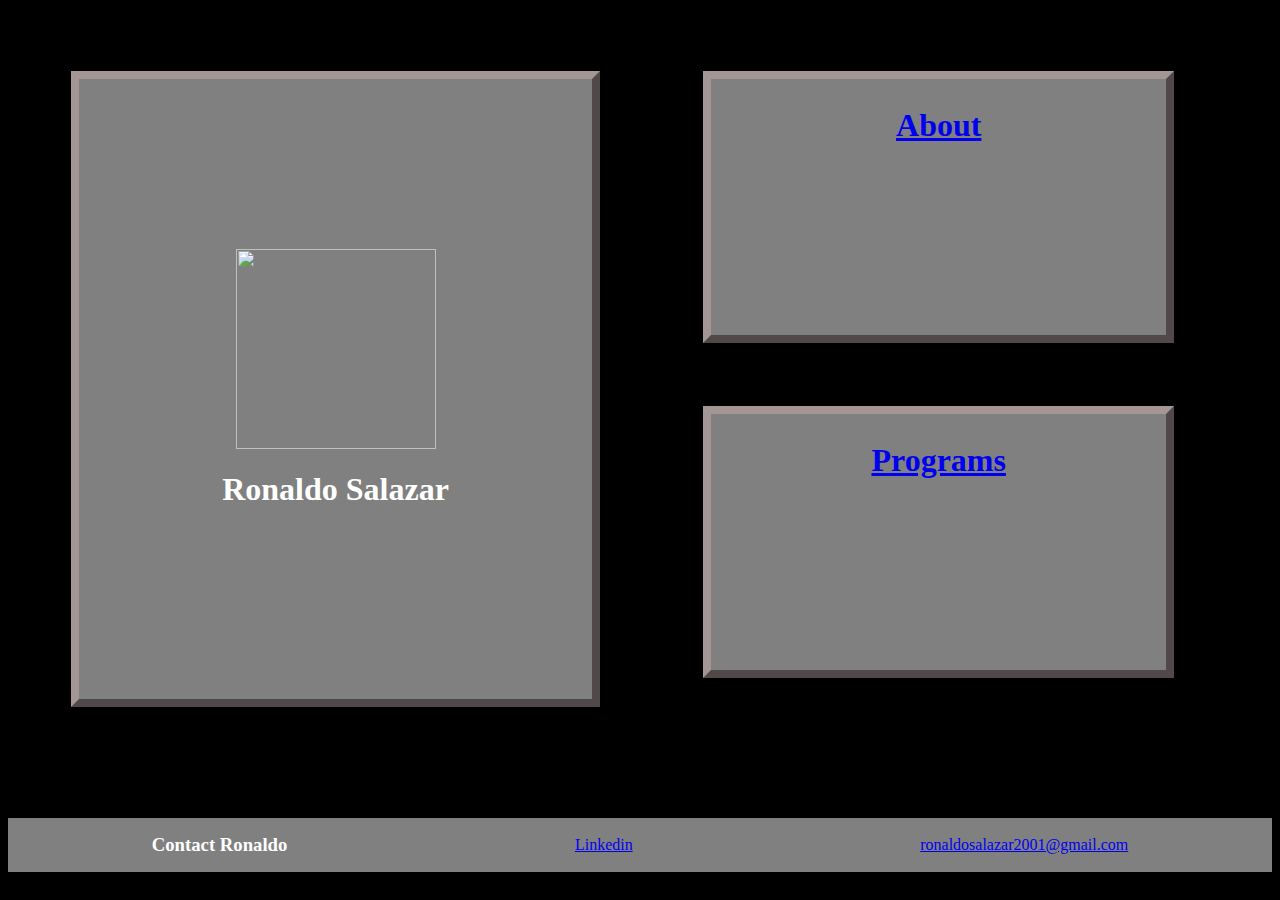
==== index.html @ 5457be5d "1" ====
<!DOCTYPE html>
<html lang="en">
<head>
    <meta charset="UTF-8">
    <meta name="viewport" content="width=device-width, initial-scale=1.0">
    <meta http-equiv="X-UA-Compatible" content="ie=edge">
    <link rel="stylesheet" href="style.css">
    <title>Ronaldo Salazar</title>
</head>
<body>
    
    <div id="left">
        <div id= "Section1">
            <img id="symbol"src="https://starwarsblog.starwars.com/wp-content/uploads/sites/6/2016/02/il_fullxfull.769667001_sdf0.jpg"></img>
            <h1>Ronaldo Salazar</h1>
        </div>
    </div>
    <div id="right">
        <div class = "Section2">
            <h1 class="Similar"><a href="aboutme.html">About</a></h1>
        </div>
        <div class = "Section2">
            <h1 class="Similar"><a href="programs.html">Programs</a></h1>
        </div>
    </div>            
    <footer>
        <h3 class="Contact">Contact Ronaldo</h3>
        <a href="https://www.linkedin.com/in/ronaldo-salazar-610224168">Linkedin</a>
        <a href="ronaldosalazar2001@gmail.com">ronaldosalazar2001@gmail.com</a>
        
    </footer>
</body>
</html>
---- style.css ----
body{
    height: 96vh;
    background-color: black;
    color:white;
}/* Each html */
/* Beginnning of index.html */
#symbol{
    height: 200px;
    width: 200px;
}
#left{
    float: left;
    height: 90vh;
    width: 50%
}

#right{
    float: right;
    height: 90vh;
    width: 50%;
}
#Section1{
    display: flex;
    flex-direction: column;
    justify-content: center;
    align-items: center;
    height: 75%;
    width: 500px;
    background-color:gray;
    margin: 10%;
    padding: 1%;
    border: 0.5rem outset rgb(165, 150, 150);

}
.Section2{
    background-color: grey;
    border: 0.5rem outset rgb(165, 150, 150);
    margin: 10%;
    padding: 1%;
    height: 30%;
    width: 70%;

}
.Similar{
    display: flex;
    justify-content: center;
    align-items: center;
}
/* End of index.html*/
footer{
    background-color: gray;
    height: 54px;
    width: 100%; 
    display: flex;
    align-items: center;
    justify-content: space-around;

}

.both{
    height: 90vh;
    width: 100%
}
.center{
    text-align: center;
}
.box{
    margin: 1%;
    padding: 1%;
    border: 0.5rem outset rgb(165, 150, 150);
    background-color: gray;
}
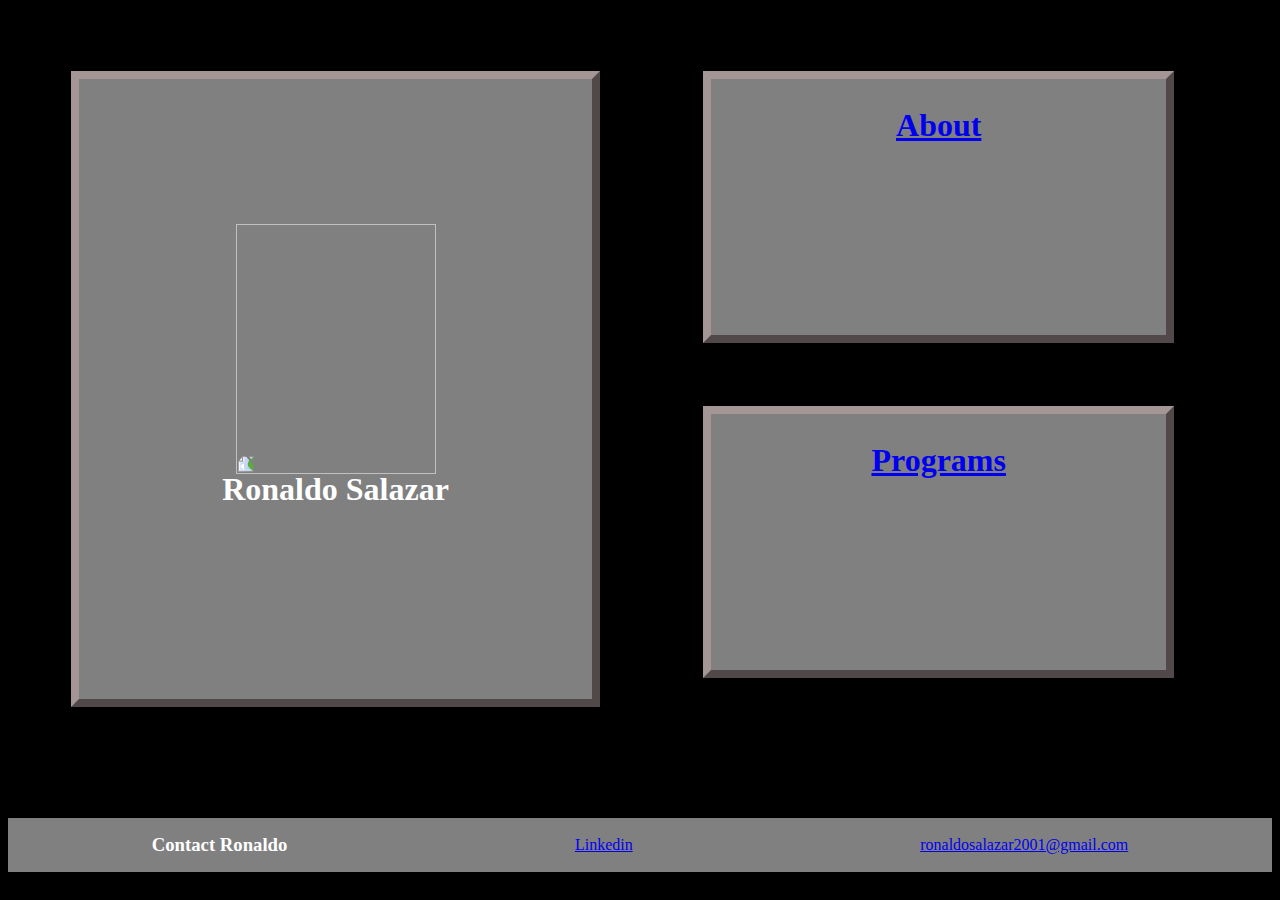
==== commit 0b57819c: "new" ====
--- a/index.html
+++ b/index.html
@@ -11,7 +11,7 @@
     
     <div id="left">
         <div id= "Section1">
-            <img id="symbol"src="https://starwarsblog.starwars.com/wp-content/uploads/sites/6/2016/02/il_fullxfull.769667001_sdf0.jpg"></img>
+            <img id="symbol"src="C:\Users\ASC Student\Documents\rsalazar4095.github.org\ron.jpg">
             <h1>Ronaldo Salazar</h1>
         </div>
     </div>
--- a/style.css
+++ b/style.css
@@ -6,7 +6,7 @@
 /* Beginnning of index.html */
 #symbol{
     height: 200px;
-    width: 200px;
+    width: 250px;
 }
 #left{
     float: left;
@@ -69,4 +69,7 @@
     padding: 1%;
     border: 0.5rem outset rgb(165, 150, 150);
     background-color: gray;
+}
+#left #Section1 #symbol{
+    transform: rotate(270deg);
 }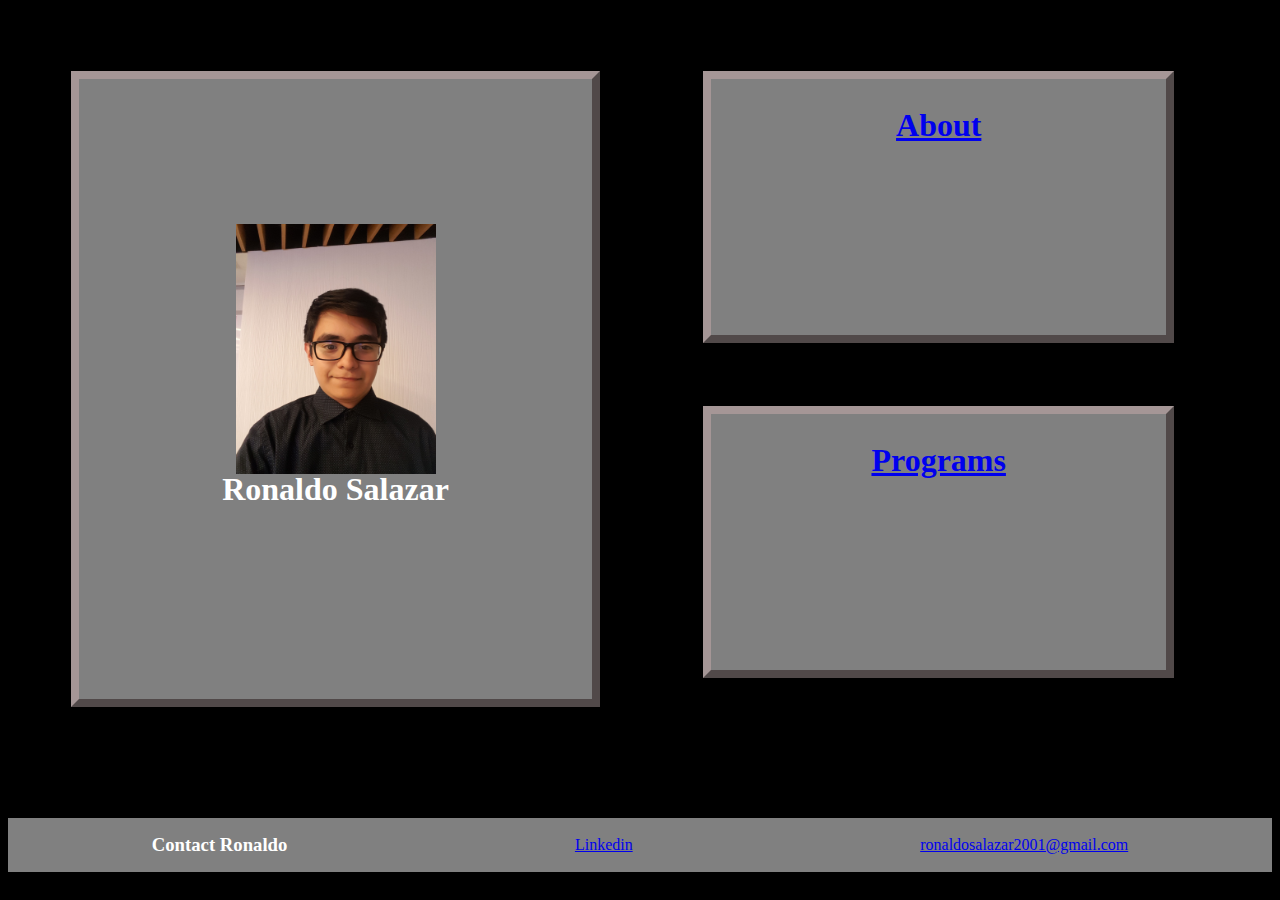
==== commit 25859012: "5" ====
--- a/index.html
+++ b/index.html
@@ -11,7 +11,7 @@
     
     <div id="left">
         <div id= "Section1">
-            <img id="symbol"src="C:\Users\ASC Student\Documents\rsalazar4095.github.org\ron.jpg">
+            <img id="symbol"src="ron.jpg">
             <h1>Ronaldo Salazar</h1>
         </div>
     </div>
